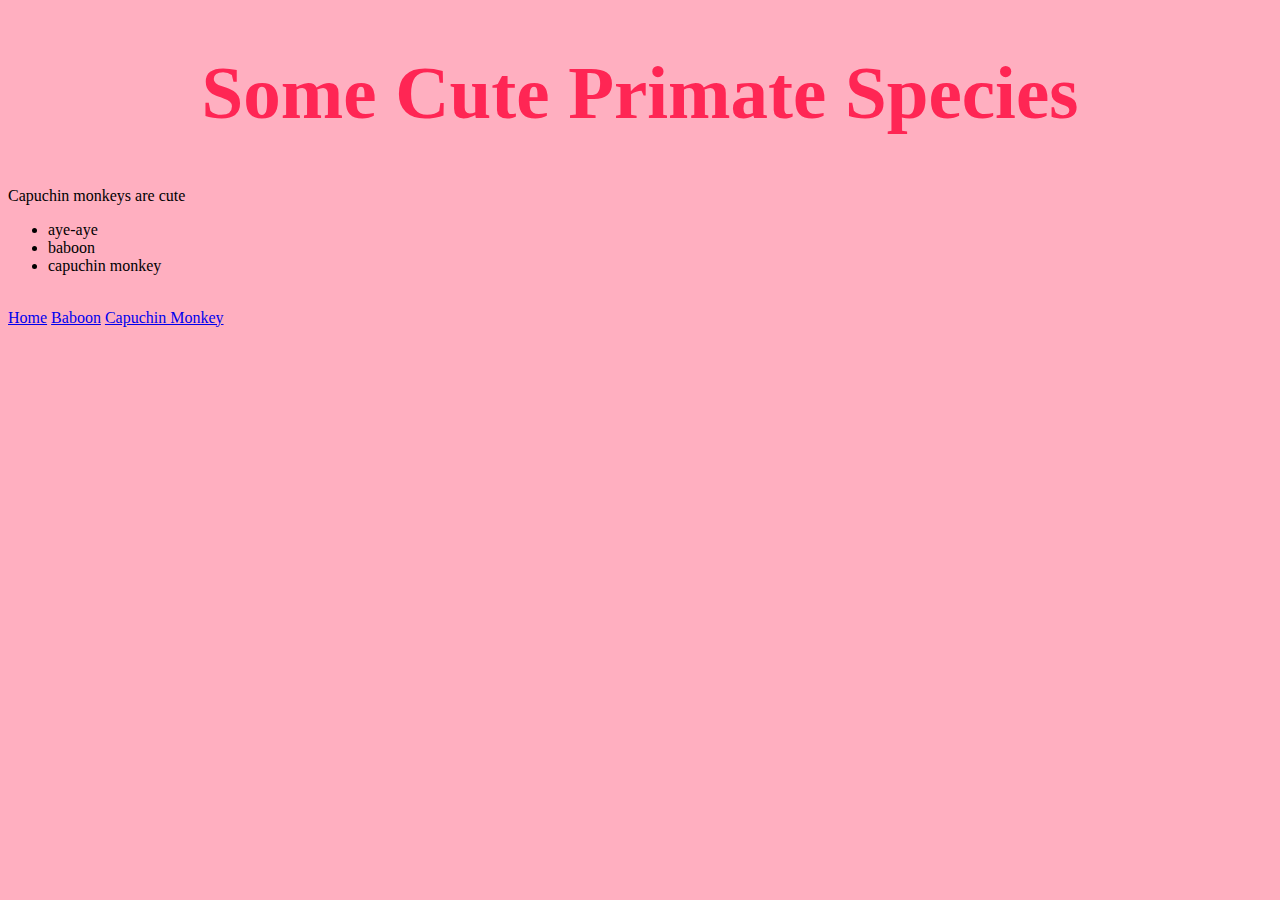
==== aye-aye.html @ 1d267546 "Add files via upload" ====
<!doctype html>
	<html>
	<head>
		<title>Some Cute Primate Species</title>
		<link href="style.css" type="text/css" rel="stylesheet" />
	</head>
	<body>
		<h1>Some Cute Primate Species</h1>
		<p>Capuchin monkeys are cute<p>
			<ul>
				<li>aye-aye</li>
				<li>baboon</li>
				<li>capuchin monkey</li>
			</ul>
			<br>
			<a href="index.html">Home</a>
			<a href="baboon.html">Baboon</a>
			<a href="capuchinMonkey.html">Capuchin Monkey</a>

		</body>
		</html>
---- style.css ----
body{
		background-color: #FFAFC0;
	}

	h1{
		color: #FF2654;
		font-family: "New Century Schoolbook", serif;
		font-size: 75px;
		text-align: center;
	}

	#primates{
	}

	#FF2654
	#FF5277
	#FF7C98
	#FFAFC0
	#FFFFFF
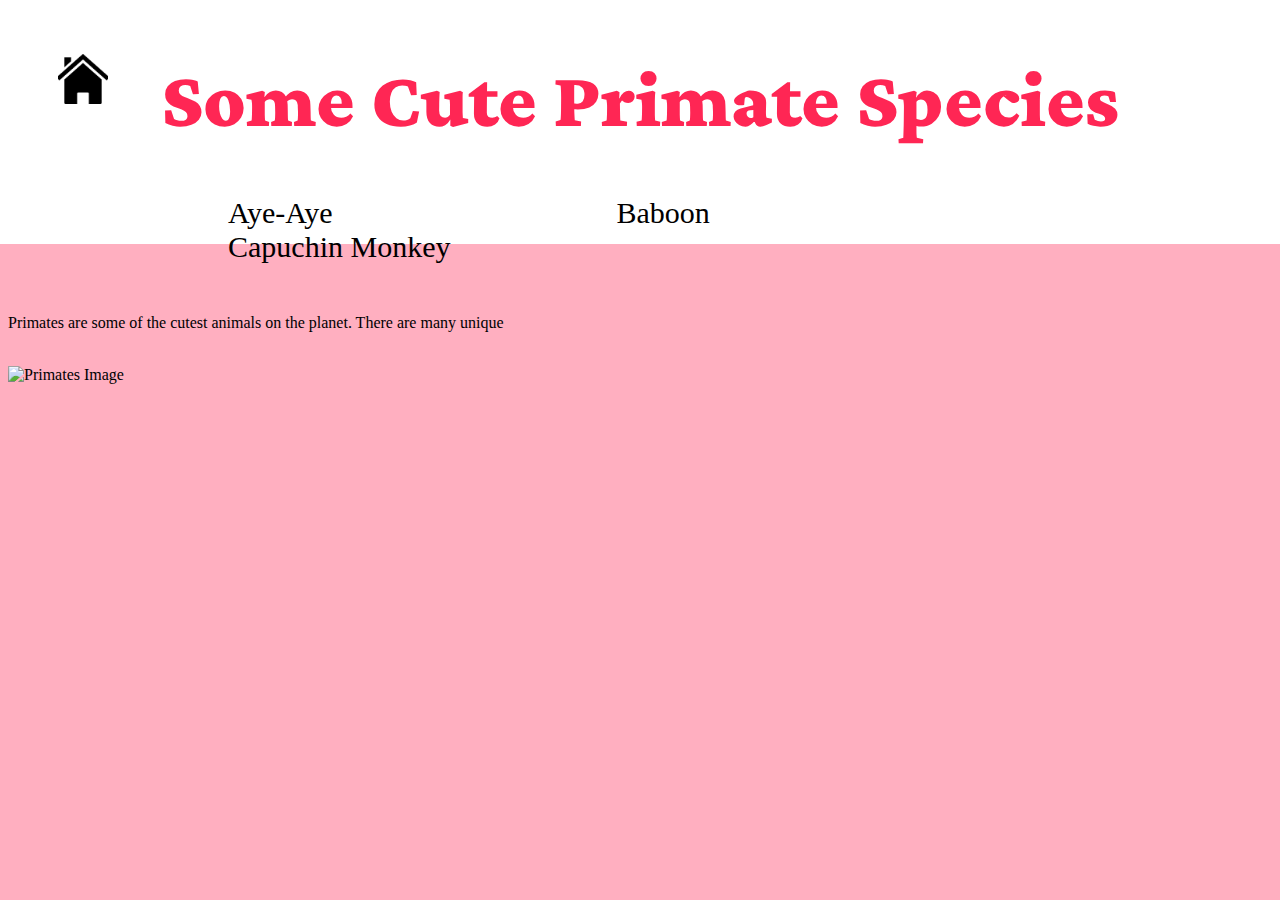
==== commit 5e34b3c3: "Add files via upload" ====
--- a/aye-aye.html
+++ b/aye-aye.html
@@ -3,19 +3,24 @@
 	<head>
 		<title>Some Cute Primate Species</title>
 		<link href="style.css" type="text/css" rel="stylesheet" />
+
+		 <link rel="stylesheet" href="https://fonts.googleapis.com/css2?family=Crimson+Pro:wght@200;500;900"/>
+
 	</head>
 	<body>
+		<a href="index.html">
+				<img id= "home" src="home.png" alt="Home" width="50" height="50">
+		</a>
 		<h1>Some Cute Primate Species</h1>
-		<p>Capuchin monkeys are cute<p>
-			<ul>
-				<li>aye-aye</li>
-				<li>baboon</li>
-				<li>capuchin monkey</li>
+		<ul id="horizontal-list">
+				<li><a href="aye-aye.html">Aye-Aye</a></li>
+				<li><a href="baboon.html">Baboon</a></li>
+				<li><a href="capuchinMonkey.html">Capuchin Monkey</a></li>
 			</ul>
-			<br>
-			<a href="index.html">Home</a>
-			<a href="baboon.html">Baboon</a>
-			<a href="capuchinMonkey.html">Capuchin Monkey</a>
+		<br>
+		<p>Primates are some of the cutest animals on the planet. There are many unique <p>
+		<br>	
+		<img id= "primates" src="primates.jpg" alt="Primates Image"/>
 
 		</body>
 		</html>--- a/style.css
+++ b/style.css
@@ -1,16 +1,44 @@
 	body{
-		background-color: #FFAFC0;
+		background-image: url("backround.png");;
 	}
 
 	h1{
 		color: #FF2654;
-		font-family: "New Century Schoolbook", serif;
-		font-size: 75px;
+		font-size: 80px;
+		font-family: "Crimson Pro", serif;
+		font-weight: 900;
 		text-align: center;
+		padding-right: 100px;
+
 	}
 
-	#primates{
+	li {
+		display: inline-block;
+		list-style: none;
+		padding-right: 100px;
+		padding-left: 180px;
 	}
+
+	a {
+		color: #000000;
+		text-decoration: none;
+		font-size: 30px;
+	}
+
+	a:hover {
+		color: #FF5277;
+	}
+
+	img#home {
+		float: left;
+		padding-left: 50px;
+	}
+
+	img#primates {
+		
+	}
+
+
 
 	#FF2654
 	#FF5277
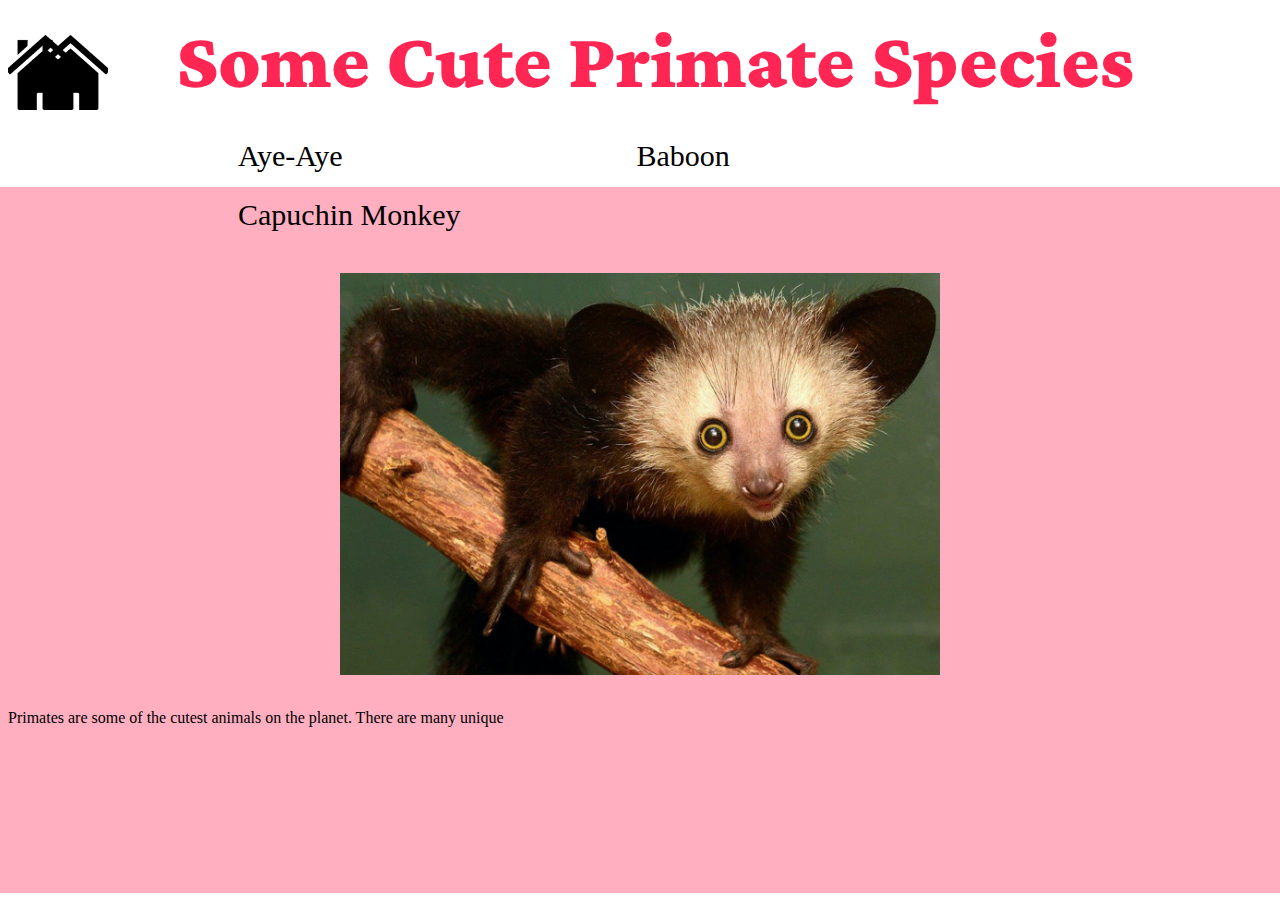
==== commit 7ef6b054: "Add files via upload" ====
--- a/aye-aye.html
+++ b/aye-aye.html
@@ -8,19 +8,18 @@
 
 	</head>
 	<body>
-		<a href="index.html">
-				<img id= "home" src="home.png" alt="Home" width="50" height="50">
+		<a href="index.html" class="home">
+			<img src="home.png" alt="Home" width="75">
 		</a>
 		<h1>Some Cute Primate Species</h1>
 		<ul id="horizontal-list">
-				<li><a href="aye-aye.html">Aye-Aye</a></li>
-				<li><a href="baboon.html">Baboon</a></li>
-				<li><a href="capuchinMonkey.html">Capuchin Monkey</a></li>
-			</ul>
+			<li><a href="aye-aye.html">Aye-Aye</a></li>
+			<li><a href="baboon.html">Baboon</a></li>
+			<li><a href="capuchinMonkey.html">Capuchin Monkey</a></li>
+		</ul>	
+		<img id= "aye-aye" src="aye-aye.jpeg" alt="Aye-Aye Image" class="center" width="600"/>
 		<br>
 		<p>Primates are some of the cutest animals on the planet. There are many unique <p>
-		<br>	
-		<img id= "primates" src="primates.jpg" alt="Primates Image"/>
 
 		</body>
 		</html>--- a/style.css
+++ b/style.css
@@ -1,5 +1,5 @@
 	body{
-		background-image: url("backround.png");;
+		background-image: url("background.png");;
 	}
 
 	h1{
@@ -8,15 +8,17 @@
 		font-family: "Crimson Pro", serif;
 		font-weight: 900;
 		text-align: center;
-		padding-right: 100px;
-
+		padding-right: 45px;
+		margin-top: 15px;
+		margin-bottom: 35px;
 	}
 
 	li {
 		display: inline-block;
 		list-style: none;
 		padding-right: 100px;
-		padding-left: 180px;
+		padding-left: 190px;
+		margin-bottom: 25px;
 	}
 
 	a {
@@ -29,16 +31,31 @@
 		color: #FF5277;
 	}
 
-	img#home {
-		float: left;
-		padding-left: 50px;
+	.home{
+  		width: 50px;
+  		float: left;
+		padding-left: 25px;
+		margin-top: 20px;
+		background: url('home.png') no-repeat;
+  		background-size: contain;
+  		position: relative;
 	}
 
-	img#primates {
-		
+	.home:hover {
+  		width: 50px;
+  		float: left;
+		padding-left: 25px;
+		margin-top: 20px;
+		background: url("life.png") no-repeat;
+  		background-size: contain;
+  		position: relative;
 	}
 
-
+	.center {
+		display: block;
+		margin-left: auto;
+		margin-right: auto;
+	}
 
 	#FF2654
 	#FF5277
